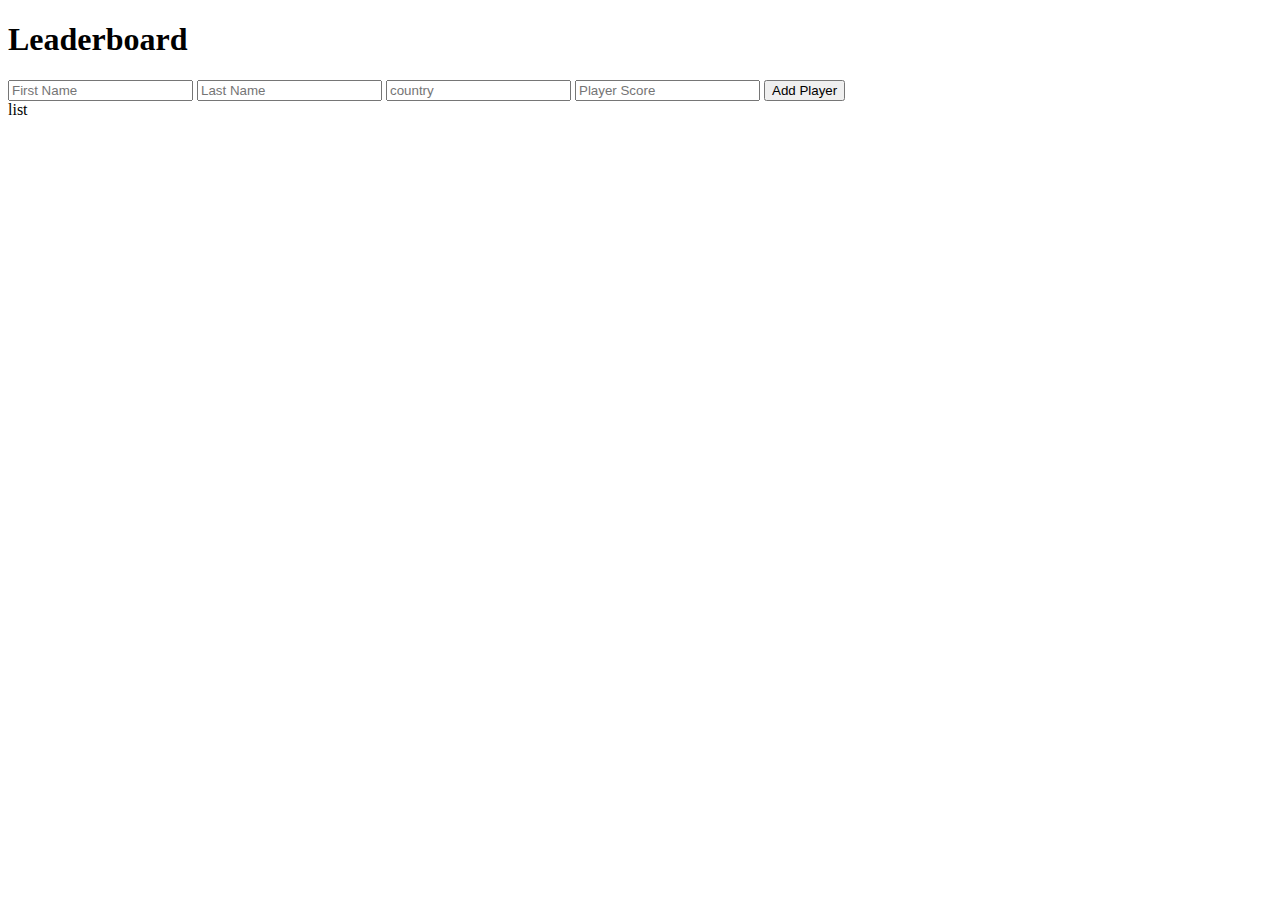
==== index.html @ 35b269f7 "complete project" ====
<!DOCTYPE html>
<html lang="en">
<head>
    <meta charset="UTF-8">
    <meta http-equiv="X-UA-Compatible" content="IE=edge">
    <meta name="viewport" content="width=device-width, initial-scale=1.0">
    <link rel="stylesheet" href="style.css">
    <title>Leaderboard - 3 Pillar Global</title>
</head>
<body>
    
    <div>
        <h1>Leaderboard</h1>
    </div>

    <div>
        <input type="text" placeholder="First Name">
        <input type="text" placeholder="Last Name">
        <input type="text" placeholder="country">
        <input type="text" placeholder="Player Score">

        <button>Add Player</button>
    </div>

    <div></div>

    <div>
        list
    </div>

    <script src="script.js"></script>
</body>
</html>
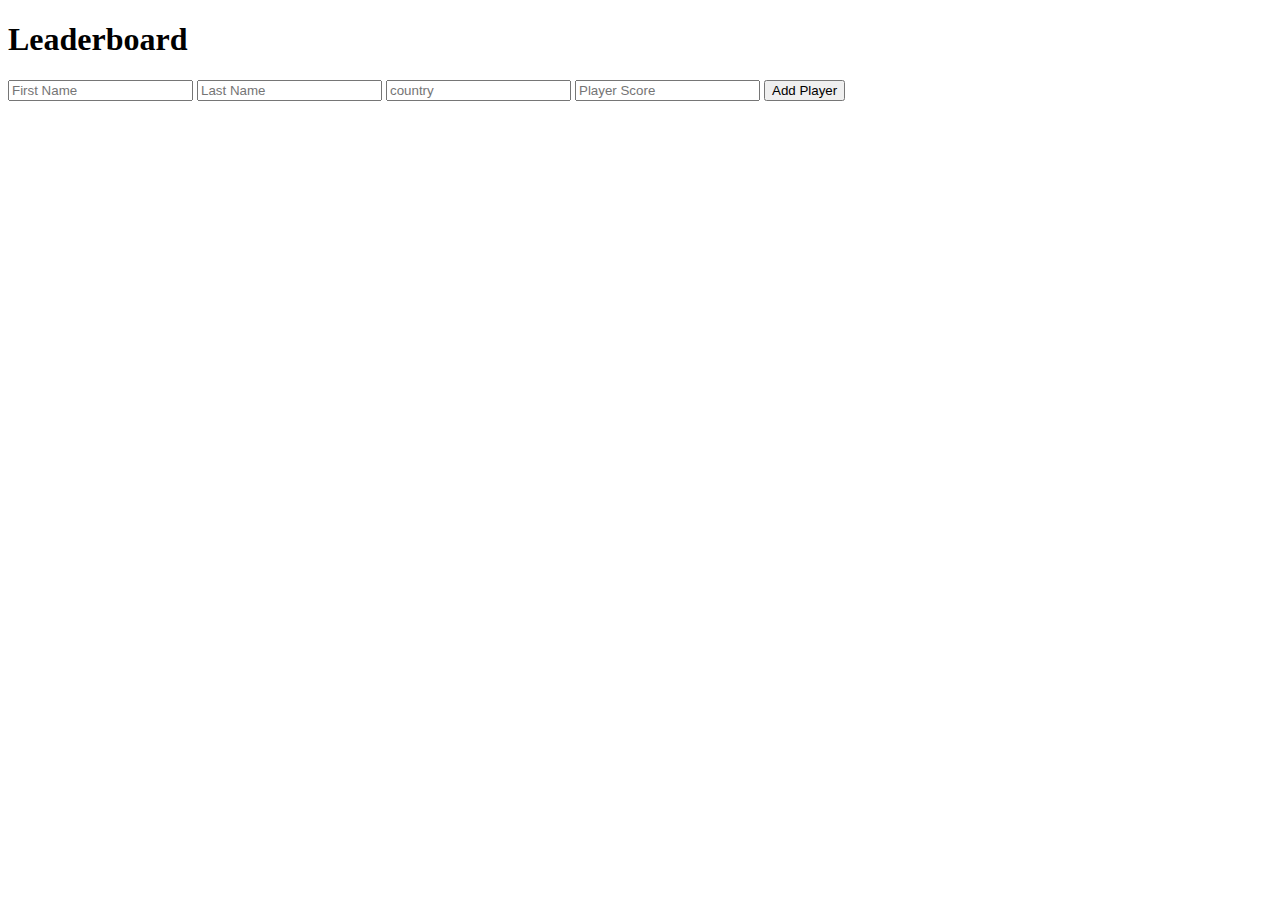
==== commit 6f7f761f: "sorting/ printing details added" ====
--- a/index.html
+++ b/index.html
@@ -14,20 +14,19 @@
     </div>
 
     <div>
-        <input type="text" placeholder="First Name">
-        <input type="text" placeholder="Last Name">
-        <input type="text" placeholder="country">
-        <input type="text" placeholder="Player Score">
+        <input id = "fname" type="text" placeholder="First Name">
+        <input id = "lname" type="text" placeholder="Last Name">
+        <input id = "country" type="text" placeholder="country">
+        <input id = "score" type="text" placeholder="Player Score">
 
-        <button>Add Player</button>
+        <button onclick="validateInput();">Add Player</button>
     </div>
 
-    <div></div>
+    <div id = "message"></div>
 
-    <div>
-        list
+    <div id = "listboard">
+        
     </div>
-
     <script src="script.js"></script>
 </body>
 </html>--- a/style.css
+++ b/style.css
@@ -0,0 +1,5 @@
+.info-container {
+    background-color: blue;
+    display: grid;
+    grid-template-columns: 200px 200px 200px 1fr;
+}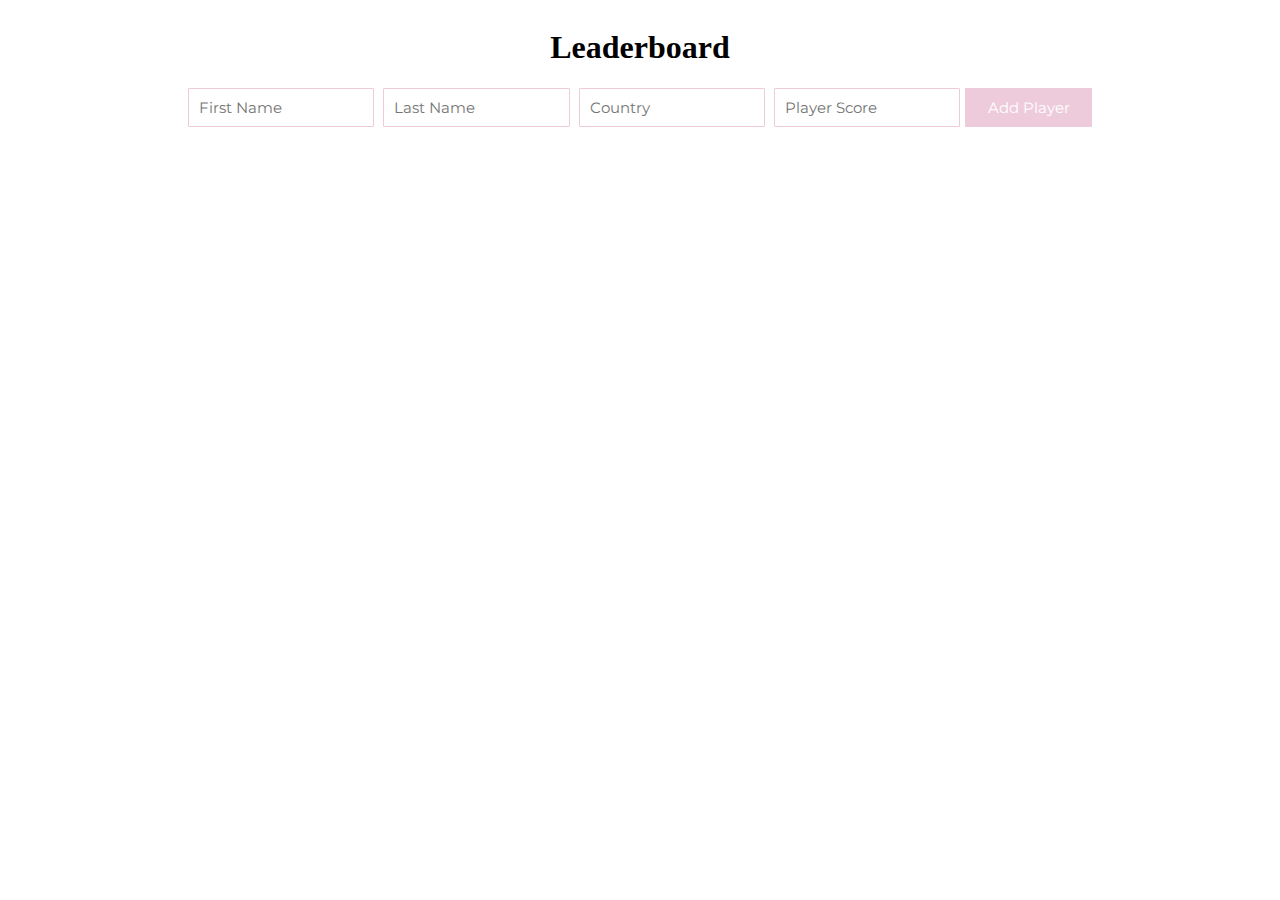
==== commit ffc44421: "final touch left" ====
--- a/index.html
+++ b/index.html
@@ -1,32 +1,41 @@
 <!DOCTYPE html>
 <html lang="en">
+
 <head>
     <meta charset="UTF-8">
     <meta http-equiv="X-UA-Compatible" content="IE=edge">
     <meta name="viewport" content="width=device-width, initial-scale=1.0">
     <link rel="stylesheet" href="style.css">
+    <link rel="preconnect" href="https://fonts.googleapis.com">
+    <link rel="preconnect" href="https://fonts.gstatic.com" crossorigin>
+    <link
+        href="https://fonts.googleapis.com/css2?family=Montserrat:wght@300;400;500&family=Raleway:wght@400;500&family=Roboto:wght@300;400;500;700&family=Yaldevi:wght@300;400;500&display=swap"
+        rel="stylesheet">
     <title>Leaderboard - 3 Pillar Global</title>
 </head>
+
 <body>
-    
-    <div>
-        <h1>Leaderboard</h1>
-    </div>
+    <div class="main">
+        <div>
+            <h1>Leaderboard</h1>
+        </div>
 
-    <div>
-        <input id = "fname" type="text" placeholder="First Name">
-        <input id = "lname" type="text" placeholder="Last Name">
-        <input id = "country" type="text" placeholder="country">
-        <input id = "score" type="text" placeholder="Player Score">
+        <div class="input-row">
+            <input id="fname" type="text" placeholder="First Name">
+            <input id="lname" type="text" placeholder="Last Name">
+            <input id="country" type="text" placeholder="Country">
+            <input id="score" type="text" placeholder="Player Score">
 
-        <button onclick="validateInput();">Add Player</button>
-    </div>
+            <button class="add-player" onclick="validateInput();">Add Player</button>
+        </div>
 
-    <div id = "message"></div>
+        <div id="message"></div>
 
-    <div id = "listboard">
-        
+        <div id="listboard">
+
+        </div>
     </div>
     <script src="script.js"></script>
 </body>
+
 </html>--- a/style.css
+++ b/style.css
@@ -1,5 +1,111 @@
+.main {
+    align-items: center;
+    align-content: center;
+    text-align: center;
+    
+}
+input {
+    width: 13%;
+    height: 35px;
+    border: 1px solid rgb(238, 203, 219);
+    border-radius: 1px;
+    font-family: Montserrat, Arial;
+    font-size: 15px;
+    padding-left: 10px;
+    padding-right: 10px;
+    outline: none;
+}
+
+#fname, #lname, #country {
+    margin-right: 5px;
+}
+input:focus {
+    border-width: 2px;
+    border-color: pink;
+}
+
+.add-player {
+    width: 10%;
+    height: 39px;
+    background-color: rgb(238, 203, 219);
+    border: none;
+    border-radius: 1px;
+    color: white;
+    font-family: Montserrat, Arial;
+    font-size: 15px;
+    text-align: center;
+    margin-left: 1px;
+}
+
+#message {
+    color: rgb(225, 26, 26);
+    font-size: 18px;
+    font-weight: bold;
+    margin-top: 20px;
+    margin-bottom: 25px;
+    font-family: Montserrat, Arial;
+}
+
+#listboard {
+    margin : auto;
+    width: 71%
+}
 .info-container {
-    background-color: blue;
+    background-color: rgb(238, 203, 219);
     display: grid;
-    grid-template-columns: 200px 200px 200px 1fr;
-}+    grid-template-columns: 250px 250px 250px 1fr;
+    text-align: left;
+    height: 72px;
+    margin-top: 10px;
+    font-family: Montserrat, Arial;
+}
+
+.name-container, .country-container, .score-container {
+    display: flex;
+    align-items: center;
+    justify-content:baseline;
+    font-weight: 500;
+    font-size: 16px;
+}
+
+.name-container {
+    display: flex;
+    flex-direction: column;
+    justify-content: center;
+    align-items: baseline;
+    padding-left: 10px;
+}
+
+.dateDiv {
+    font-size: 12px;
+    color: rgb(151, 151, 151);
+    margin-top: 7px;
+}
+
+.operation-container {
+    display: flex;
+    align-items: center;
+    justify-content: right;
+    margin-right: 50px;
+}
+
+.buttons {
+    height: 50px;
+    width: 50px;
+    border-radius: 25px;
+    border: none;
+    margin-left: 5px;
+    background-color: white;
+    transition: background-color 0.20s;
+}
+
+.buttons:hover {
+    background-color:rgb(226, 255, 200);
+}
+.delete-icon {
+    height: 12px;
+    width: 12px;
+    object-position:center ;
+}
+
+
